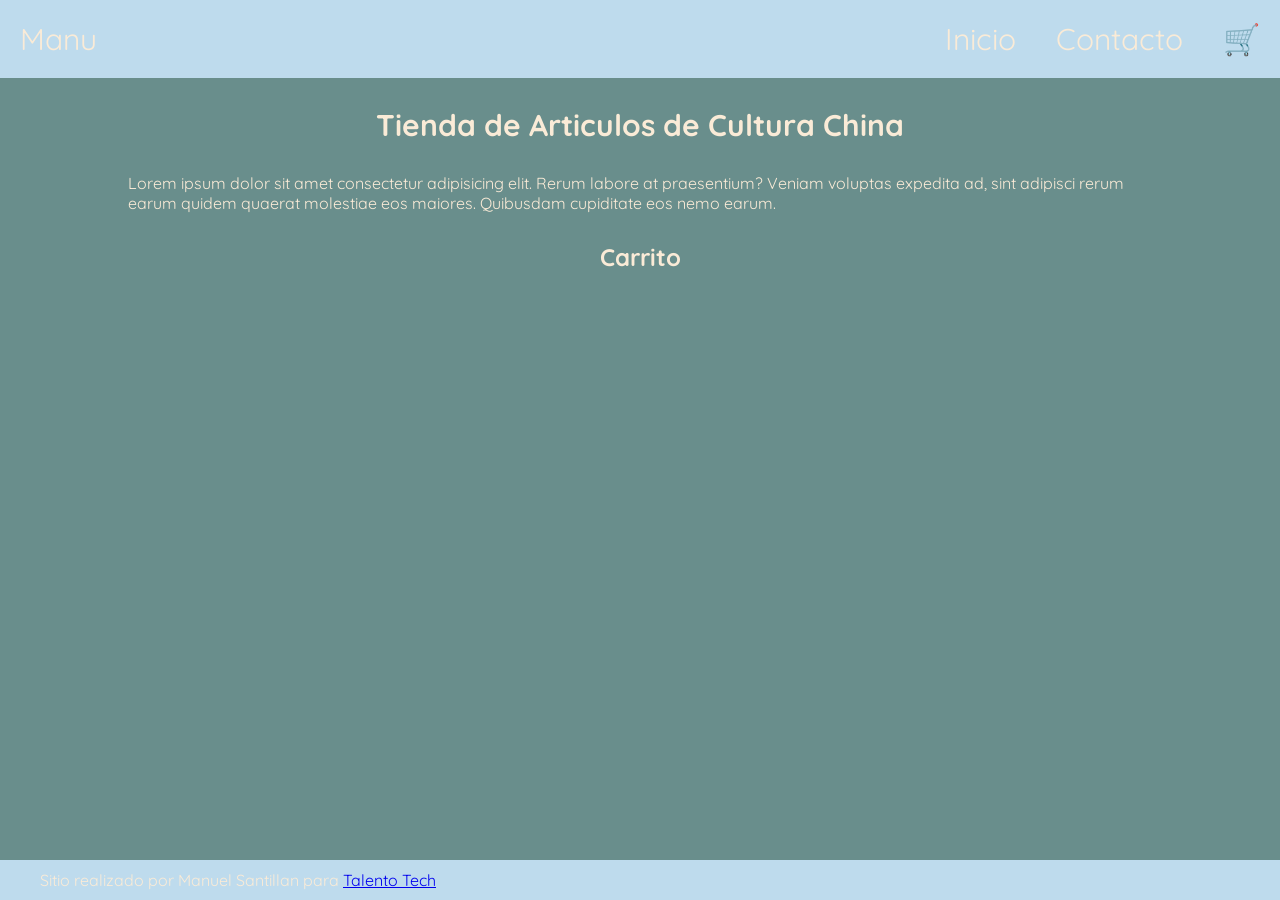
==== pages/carrito.html @ 7ab16a08 "Actualización de funciones en JS, estilos y añadido el carrito" ====
<!doctype html>
<html lang="en">
  <head>
    <meta charset="UTF-8" />
    <meta name="viewport" content="width=device-width, initial-scale=1.0" />
    <link rel="preconnect" href="https://fonts.googleapis.com" />
    <link rel="preconnect" href="https://fonts.gstatic.com" crossorigin />
    <link
      href="https://fonts.googleapis.com/css2?family=Quicksand:wght@300..700&display=swap"
      rel="stylesheet"
    />
    <link rel="stylesheet" href="../css/styles.css" />
    <title>Carrito | Manu's E-Commerce</title>
  </head>
  <body>
    <header>
      <div class="logo-nav"><a class="logo" href="../index.html">Manu</a></div>
      <nav class="nav-head">
        <ul class="nav-head">
          <li><a href="../index.html">Inicio</a></li>
          <li><a href="./contacto.html">Contacto</a></li>
          <li><a href="./carrito.html">🛒<span id="contador-carrito"></span></a></li>
        </ul>
      </nav>
    </header>
    <main>
      <h1>Tienda de Articulos de Cultura China</h1>
      <p>
        Lorem ipsum dolor sit amet consectetur adipisicing elit. Rerum labore at
        praesentium? Veniam voluptas expedita ad, sint adipisci rerum earum
        quidem quaerat molestiae eos maiores. Quibusdam cupiditate eos nemo
        earum.
      </p>
      <section>
        <div id="cart-action"></div>
      </section>
      <section>
        <h2>Carrito</h2>
        <div id="prodCarrito">

        </div>
      </section>
    </main>
    <footer>
      <p>
        Sitio realizado por Manuel Santillan para
        <a href="https://talentotech.bue.edu.ar/">Talento Tech</a>
      </p>
      <nav>
        <ul class="logos-foot">
          <li><img class="img-foot" src="../img/whatsapp.png" alt="" /></li>
          <li><img class="img-foot" src="../img/instagram.png" alt="" /></li>
        </ul>
      </nav>
    </footer>
    <script src="../js/carrito.js" type="module"></script>
  </body>
</html>
---- css/styles.css ----
* {
  margin: 0;
  padding: 0;
  box-sizing: border-box;
}

html {
  font-size: 62.5%;
}

body {
  font-family: "Quicksand", sans-serif;
  font-size: 1.6rem;
  background-color: #698e8c;
  color: antiquewhite;

  display: flex;
  flex-direction: column;
  min-height: 100vh;
}

main {
  width: 80%;
  margin: auto;
  padding-bottom: 2rem;

  flex: 1;

  display: flex;
  flex-direction: column;
  align-items: center;
}

h1 {
  font-size: 3rem;
  font-weight: 800;
  line-height: 1.15;
  margin: 3rem 0;
}

h2 {
  font-size: 2.4rem;
  font-weight: 700;
  line-height: 1.2;
  text-align: center;
  margin: 3rem 0;
}

.boton {
  border: none;
  font-size: 1rem;
  font-weight: bold;
  padding: 1rem;
  border-radius: 1.3rem;
}

header,
footer {
  background: #bedbed;
  color: antiquewhite;
  width: 100%;

  display: flex;
  justify-content: space-between;
  align-items: center;
}

footer {
  padding: 1rem 4rem;
}

.logo,
.nav-head ul li a {
  text-decoration: none;
  font-size: 3rem;
  color: inherit;
  display: inline-block;
  padding: 2rem;
}

.nav-head{
  list-style: none;
  display: flex;
}

img{
  width: 30rem;
}

.logos-foot{
  list-style: none;
  display: flex;
  gap: 3rem;
}

.img-foot{
  width: 3rem;
}

#fichas {
  display: flex;
  flex-direction: row;
  flex-wrap: wrap;
  justify-content: center;
  gap: 5rem;
}

.fichas {
  display: flex;
  flex-direction: column;
  gap: 0.3rem;
}

.prodCarrito {
    display: flex;
    flex-direction: row;
    align-items: left;
    gap: 20px;
    width: 100%;
    padding: 15px;
    box-sizing: border-box;
}

.prodCarrito img {
    width: 100px;
    height: 100px;
    object-fit: contain;
    flex-shrink: 0;
}

.prodCarrito h3,
.prodCarrito p {
    margin: 5px 0;
}

.prodCarrito button {
    margin-left: auto;
    flex-shrink: 0;
}

.descCarrito {
    flex: 1;
    display: flex;
    flex-direction: column;
    gap: 5px;
}

.descCarrito h3,
.descCarrito p {
    margin: 0;
}
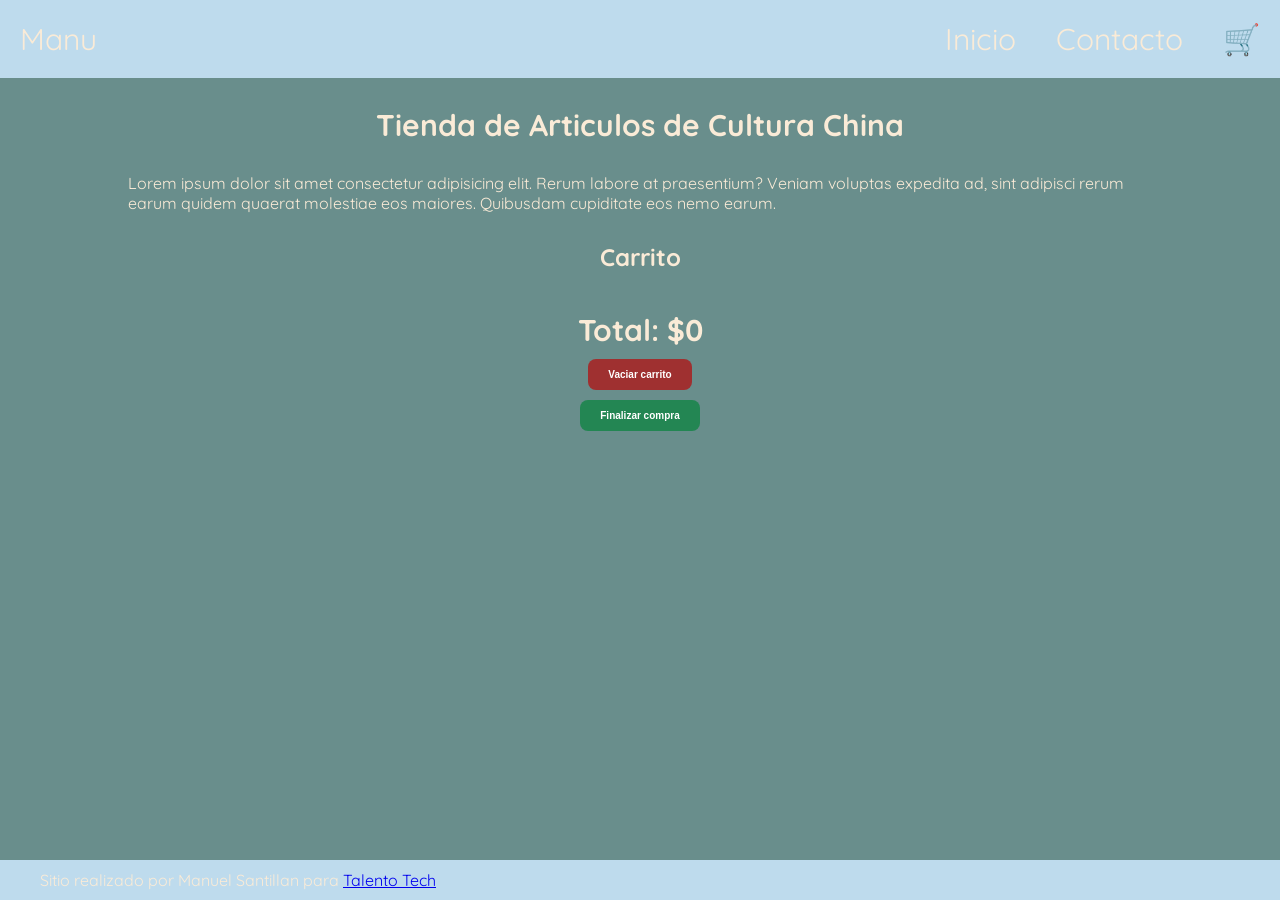
==== commit d7a688d6: "Modificación de organización en estilos, actualización de js y añadidos botones en carrito" ====
--- a/pages/carrito.html
+++ b/pages/carrito.html
@@ -19,7 +19,9 @@
         <ul class="nav-head">
           <li><a href="../index.html">Inicio</a></li>
           <li><a href="./contacto.html">Contacto</a></li>
-          <li><a href="./carrito.html">🛒<span id="contador-carrito"></span></a></li>
+          <li>
+            <a href="./carrito.html">🛒<span id="contador-carrito"></span></a>
+          </li>
         </ul>
       </nav>
     </header>
@@ -31,13 +33,16 @@
         quidem quaerat molestiae eos maiores. Quibusdam cupiditate eos nemo
         earum.
       </p>
+
       <section>
-        <div id="cart-action"></div>
+        <h2>Carrito</h2>
+        <div id="prodCarrito"></div>
       </section>
       <section>
-        <h2>Carrito</h2>
-        <div id="prodCarrito">
-
+        <div id="cart-action">
+          <p id="totalCompra"></p>
+          <button id="vaciarCarrito" class="btn-vaciar">Vaciar carrito</button>
+          <button id="finalizarCompra" class="btn-finalizar">Finalizar compra</button>
         </div>
       </section>
     </main>
--- a/css/styles.css
+++ b/css/styles.css
@@ -1,3 +1,8 @@
+
+/* ========================================
+   CONFIGURACIÓN GENERAL
+======================================== */
+
 * {
   margin: 0;
   padding: 0;
@@ -11,25 +16,34 @@
 body {
   font-family: "Quicksand", sans-serif;
   font-size: 1.6rem;
+  color: antiquewhite;
   background-color: #698e8c;
-  color: antiquewhite;
 
   display: flex;
   flex-direction: column;
   min-height: 100vh;
 }
+
+
+/* ========================================
+   ESTRUCTURA PRINCIPAL
+======================================== */
 
 main {
   width: 80%;
   margin: auto;
   padding-bottom: 2rem;
-
   flex: 1;
 
   display: flex;
   flex-direction: column;
   align-items: center;
 }
+
+
+/* ========================================
+   TÍTULOS
+======================================== */
 
 h1 {
   font-size: 3rem;
@@ -46,6 +60,166 @@
   margin: 3rem 0;
 }
 
+
+/* ========================================
+   HEADER Y NAVEGACIÓN
+======================================== */
+
+header,
+footer {
+  background: #bedbed;
+  color: antiquewhite;
+  width: 100%;
+
+  display: flex;
+  justify-content: space-between;
+  align-items: center;
+}
+
+.logo,
+.nav-head ul li a {
+  display: inline-block;
+  padding: 2rem;
+  color: inherit;
+  font-size: 3rem;
+  text-decoration: none;
+}
+
+.nav-head {
+  display: flex;
+  list-style: none;
+}
+
+
+/* ========================================
+   FOOTER
+======================================== */
+
+footer {
+  padding: 1rem 4rem;
+}
+
+.logos-foot {
+  display: flex;
+  gap: 3rem;
+  list-style: none;
+}
+
+.img-foot {
+  width: 3rem;
+}
+
+
+/* ========================================
+   IMÁGENES GENERALES
+======================================== */
+
+img {
+  width: 30rem;
+}
+
+
+/* ========================================
+   FICHAS DEL CATÁLOGO
+======================================== */
+
+#fichas {
+  display: flex;
+  flex-direction: row;
+  flex-wrap: wrap;
+  justify-content: center;
+  gap: 5rem;
+}
+
+.fichas {
+  display: flex;
+  flex-direction: column;
+  gap: 0.3rem;
+}
+
+
+/* ========================================
+   ESTILO COMPARTIDO DE LAS FICHAS
+======================================== */
+
+.fichas-bg {
+  background-color: rgba(255, 255, 255, 0.15);
+  border: 1px solid rgba(255, 255, 255, 0.2);
+  border-radius: 8px;
+  padding: 1rem;
+}
+
+
+/* ========================================
+   FICHAS DEL CARRITO
+======================================== */
+
+.prodCarrito {
+  display: flex;
+  flex-direction: row;
+  align-items: center;
+  gap: 20px;
+  width: 100%;
+  padding: 15px;
+}
+
+.prodCarrito img {
+  width: 100px;
+  height: 100px;
+  object-fit: contain;
+  flex-shrink: 0;
+}
+
+.prodCarrito h3,
+.prodCarrito p {
+  margin: 5px 0;
+}
+
+.prodCarrito button {
+  margin-left: auto;
+  flex-shrink: 0;
+}
+
+
+/* ========================================
+   DESCRIPCIÓN DE PRODUCTOS DEL CARRITO
+======================================== */
+
+.descCarrito {
+  display: flex;
+  flex: 1;
+  flex-direction: column;
+  gap: 5px;
+}
+
+.descCarrito h3,
+.descCarrito p {
+  margin: 0;
+}
+
+
+/* ========================================
+   ACCIONES DEL CARRITO Y TOTAL
+======================================== */
+
+#cart-action {
+  display: flex;
+  flex-direction: column;
+  align-items: center;
+  gap: 1rem;
+  padding: 1rem;
+}
+
+#totalCompra {
+  font-size: 3rem;
+  font-weight: bold;
+}
+
+
+/* ========================================
+   BOTONES GENERALES
+======================================== */
+
 .boton {
   border: none;
   font-size: 1rem;
@@ -54,98 +228,40 @@
   border-radius: 1.3rem;
 }
 
-header,
-footer {
-  background: #bedbed;
-  color: antiquewhite;
-  width: 100%;
-
-  display: flex;
-  justify-content: space-between;
-  align-items: center;
-}
-
-footer {
-  padding: 1rem 4rem;
-}
-
-.logo,
-.nav-head ul li a {
-  text-decoration: none;
-  font-size: 3rem;
-  color: inherit;
-  display: inline-block;
-  padding: 2rem;
-}
-
-.nav-head{
-  list-style: none;
-  display: flex;
-}
-
-img{
-  width: 30rem;
-}
-
-.logos-foot{
-  list-style: none;
-  display: flex;
-  gap: 3rem;
-}
-
-.img-foot{
-  width: 3rem;
-}
-
-#fichas {
-  display: flex;
-  flex-direction: row;
-  flex-wrap: wrap;
-  justify-content: center;
-  gap: 5rem;
-}
-
-.fichas {
-  display: flex;
-  flex-direction: column;
-  gap: 0.3rem;
-}
-
-.prodCarrito {
-    display: flex;
-    flex-direction: row;
-    align-items: left;
-    gap: 20px;
-    width: 100%;
-    padding: 15px;
-    box-sizing: border-box;
-}
-
-.prodCarrito img {
-    width: 100px;
-    height: 100px;
-    object-fit: contain;
-    flex-shrink: 0;
-}
-
-.prodCarrito h3,
-.prodCarrito p {
-    margin: 5px 0;
-}
-
-.prodCarrito button {
-    margin-left: auto;
-    flex-shrink: 0;
-}
-
-.descCarrito {
-    flex: 1;
-    display: flex;
-    flex-direction: column;
-    gap: 5px;
-}
-
-.descCarrito h3,
-.descCarrito p {
-    margin: 0;
-}+
+/* ========================================
+   BOTONES DE ACCIÓN DEL CARRITO
+======================================== */
+
+.btn-vaciar,
+.btn-finalizar {
+  padding: 10px 20px;
+  border: none;
+  border-radius: 8px;
+  font-size: 1rem;
+  font-weight: bold;
+  cursor: pointer;
+  transition: 0.3s ease;
+}
+
+/* Botón para vaciar el carrito */
+
+.btn-vaciar {
+  background-color: #9f3030;
+  color: white;
+}
+
+.btn-vaciar:hover {
+  background-color: #782323;
+}
+
+/* Botón para finalizar la compra */
+
+.btn-finalizar {
+  background-color: #238653;
+  color: white;
+}
+
+.btn-finalizar:hover {
+  background-color: #17663e;
+}
